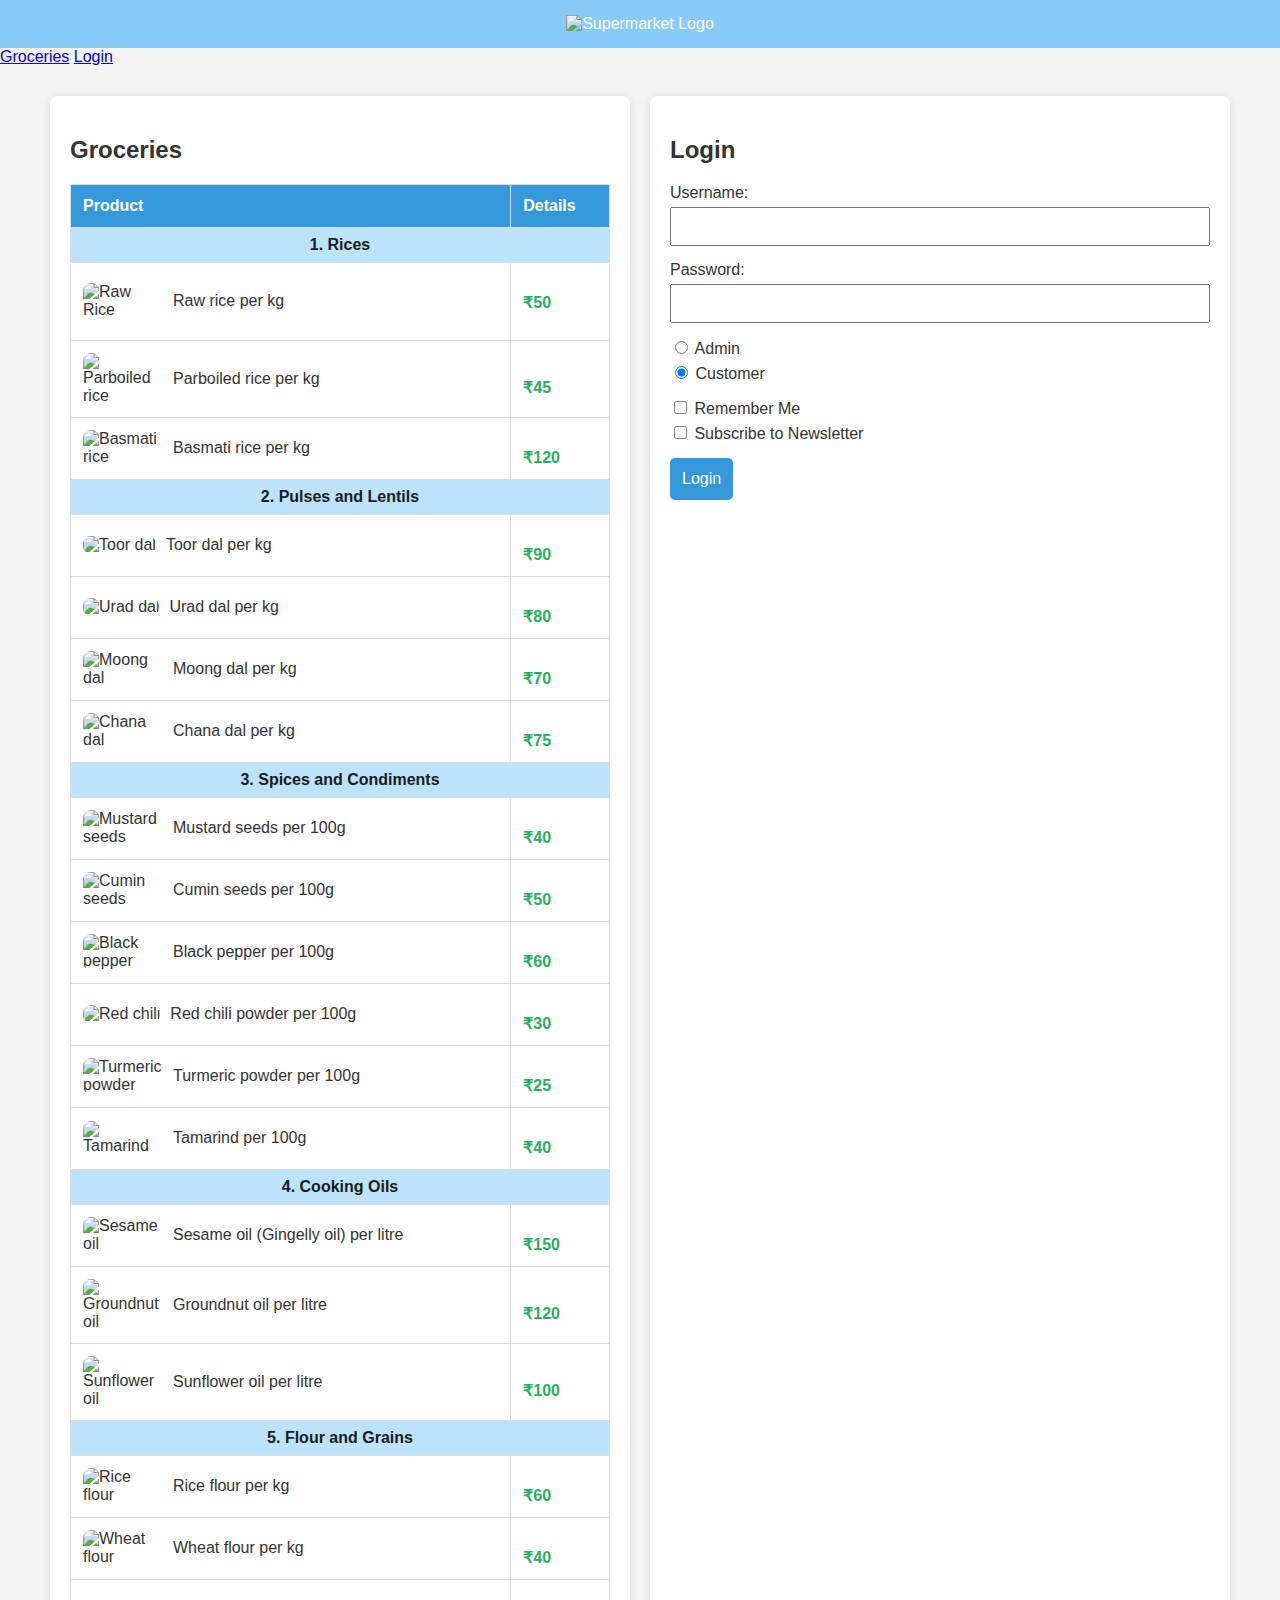
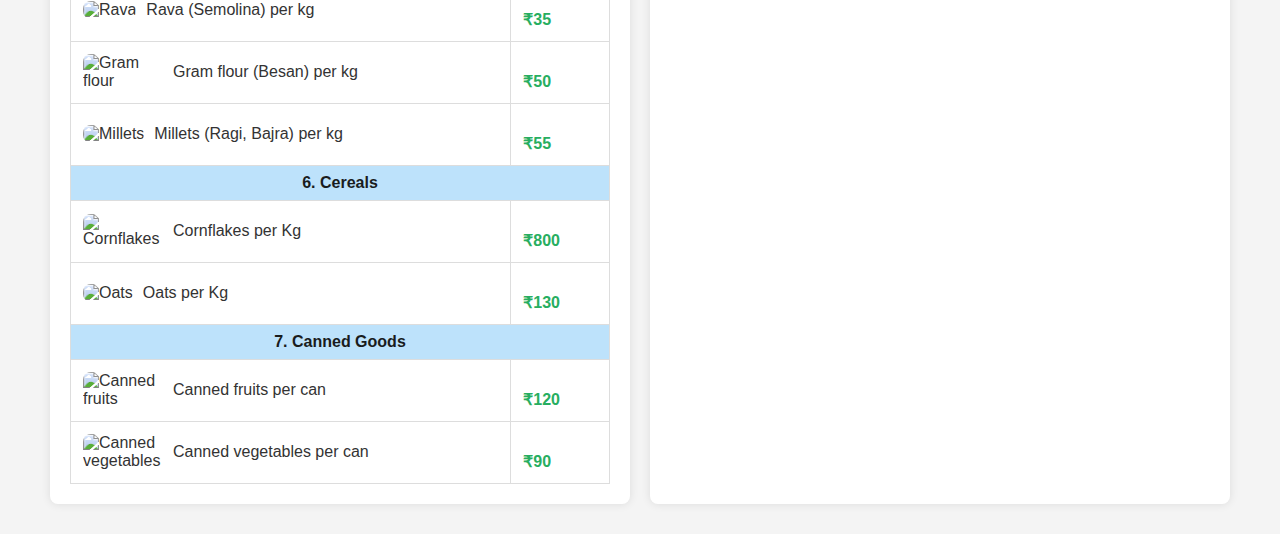
==== CA1/index.html @ 4d422cc7 "adding CA" ====
<!DOCTYPE html>
<html lang="en">

<head>
    <meta charset="UTF-8">
    <meta name="viewport" content="width=device-width, initial-scale=1.0">
    <link rel="stylesheet" href="style.css">
    <title>Supermarket Web Page</title>
</head>

<body>

    <header>
        <div class="logo">
            <img src="https://seeklogo.com/images/G/grocery-store-logo-3B65A40953-seeklogo.com.png" alt="Supermarket Logo">
            <!-- <h1>Supermarket</h1> -->   
        </div>
    </header>

    <nav class="corner-navigation">
        <a href="#groceries">Groceries</a>
        <a href="#login">Login</a>
    </nav>

    <section class="container">
        <div class="groceries">
            <h2>Groceries</h2>

            <table>
                <thead>
                    <tr>
                        <th>Product</th>
                        <th>Details</th>
                    </tr>
                </thead>
                <tbody>
                    <!-- Rice and Rice Products -->
                    <tr>
                        <td colspan="2" class="category-header">1. Rices</td>
                    </tr>
                    <tr>
                        <td>
                            <a href="#raw-rice" class="product-link">
                                <img src="http://lathaandco.com/product-image/57bfe84e97afbraw_rice_poni_pacharisi_1.jpg" alt="Raw Rice" class="product-image">
                                Raw rice per kg 
                            </a>
                        </td>
                        <td>
                            <a href="#raw-rice-details" class="details-link"></a><br>
                            <span class="product-price">₹50</p></span>
                        </td>
                    </tr>
                    <tr>
                        <td>
                            <a href="#Parboiled-rice" class="product-link">
                                <img src="https://eatforlonger.com/wp-content/uploads/2021/10/What-is-parboiled-rice-1024x576.jpg" alt="Parboiled rice" class="product-image">
                                Parboiled rice per kg
                            </a>
                        </td>
                        <td>
                            <a href="#Parboiled ricedetails" class="details-link"></a><br>
                            <span class="product-price">₹45</span>
                        </td>
                    </tr>
                    <tr>
                        <td>
                            <a href="#Basmati-rice" class="product-link">
                                <img src="https://livhealthylife.com/wp-content/uploads/2020/05/basmati--1152x845.png" alt="Basmati rice" class="product-image">
                                Basmati rice per kg
                            </a>
                        </td>
                        <td>
                            <a href="#Basmati-rice-details" class="details-link"></a><br>
                            <span class="product-price">₹120</span>
                        </td>
                    </tr>
                    <tr>
                        <td colspan="2" class="category-header">2. Pulses and Lentils</td>
                    </tr>
                    <tr>
                        <td>
                            <a href="#toor-dal" class="product-link">
                                <img src="https://wp-public-fs.s3.ap-south-1.amazonaws.com/tasks/15ec7bfa0a1e82fa596ecc3ec5aad017fae4c6a739023c/images/arhar%20dal-5ecad52ea183a.png" alt="Toor dal" class="product-image">
                                Toor dal per kg
                            </a>
                        </td>
                        <td>
                            <a href="#toor-dal-details" class="details-link"></a><br>
                            <span class="product-price"> ₹90 </span>
                        </td>
                    </tr>
                    <tr>
                        <td>
                            <a href="#toor-dal" class="product-link">
                                <img src="http://img.aws.livestrongcdn.com/ls-1200x630/ds-photo/getty/article/94/220/465159030_XS.jpg" alt="Urad dal" class="product-image">
                                Urad dal per kg
                            </a>
                        </td>
                        <td>
                            <a href="#toor-dal-details" class="details-link"></a><br>
                            <span class="product-price">₹80</span>
                        </td>
                    </tr>
                    <tr>
                        <td>
                            <a href="#toor-dal" class="product-link">
                                <img src="https://usupdates.com/wp-content/uploads/2019/11/moong_dal_-_cover.jpg" alt="Moong dal" class="product-image">
                                Moong dal per kg
                            </a>
                        </td>
                        <td>
                            <a href="#toor-dal-details" class="details-link"></a><br>
                            <span class="product-price">₹70</span>
                        </td>
                    </tr>
                    <tr>
                        <td>
                            <a href="#toor-dal" class="product-link">
                                <img src="https://www.lifeberrys.com/img/article/chana-dal-1501388713-lb.jpg" alt="Chana dal" class="product-image">
                                Chana dal per kg
                            </a>
                        </td>
                        <td>
                            <a href="#toor-dal-details" class="details-link"></a><br>
                            <span class="product-price">₹75</span>
                        </td>
                    </tr>
                    <tr>
                        <td colspan="2" class="category-header">3. Spices and Condiments</td>
                    </tr>
                    <tr>
                        <td>
                            <a href="#mustard-seeds" class="product-link">
                                <img src="https://www.thespruceeats.com/thmb/KCnqKf3TqKxmye8oztADH8Ey1R4=/6144x0/filters:no_upscale():max_bytes(150000):strip_icc()/black-mustard-seeds----indian-spices-on-wooden-spoon--macro--911766480-71fd9cf103db41158be06d244f16b496.jpg" alt="Mustard seeds" class="product-image">
                                Mustard seeds per 100g
                            </a>
                        </td>
                        <td>
                            <a href="#mustard-seeds-details" class="details-link"></a><br>
                            <span class="product-price">₹40</span>
                        </td>
                    </tr>
                    <tr>
                        <td>
                            <a href="#mustard-seeds" class="product-link">
                                <img src="https://koko.news/__export/1602389263807/sites/koko/img/2020/10/11/cumin.jpg_837236605.jpg" alt="Cumin seeds" class="product-image">
                                Cumin seeds per 100g
                            </a>
                        </td>
                        <td>
                            <a href="#mustard-seeds-details" class="details-link"></a><br>
                            <span class="product-price">₹50</span>
                        </td>
                    </tr>
                    <tr>
                        <td>
                            <a href="#mustard-seeds" class="product-link">
                                <img src="https://www.anthonythespicemaker.com/wp-content/uploads/2014/04/Black-Peppercorns-2.jpg" alt="Black pepper" class="product-image">
                                Black pepper per 100g
                            </a>
                        </td>
                        <td>
                            <a href="#mustard-seeds-details" class="details-link"></a><br>
                            <span class="product-price"> ₹60</span>
                        </td>
                    </tr>
                    <tr>
                        <td>
                            <a href="#mustard-seeds" class="product-link">
                                <img src="https://pepperscale.com/wp-content/uploads/2014/04/chili-powder-substitute.jpg" alt="Red chili" class="product-image">
                                Red chili powder per 100g
                            </a>
                        </td>
                        <td>
                            <a href="#mustard-seeds-details" class="details-link"></a><br>
                            <span class="product-price"> ₹30 </span>
                        </td>
                    </tr>
                    <tr>
                        <td>
                            <a href="#mustard-seeds" class="product-link">
                                <img src="https://www.sirappumasala.com/wp-content/uploads/2020/12/Turmeric-Powder-1.jpg" alt="Turmeric powder" class="product-image">
                                Turmeric powder per 100g
                            </a>
                        </td>
                        <td>
                            <a href="#mustard-seeds-details" class="details-link"></a><br>
                            <span class="product-price">₹25</span>
                        </td>
                    </tr>
                    <tr>
                        <td>
                            <a href="#mustard-seeds" class="product-link">
                                <img src="https://images.fwdlife.in/2020/03/TAMARIND-HEALTH-BENEFITS.jpg" alt="Tamarind" class="product-image">
                                Tamarind per 100g
                            </a>
                        </td>
                        <td>
                            <a href="#mustard-seeds-details" class="details-link"></a><br>
                            <span class="product-price">₹40 </span>
                        </td>
                    </tr>
                    <tr>
                        <td colspan="2" class="category-header">4. Cooking Oils</td>
                    </tr>
                    <tr>
                        <td>
                            <a href="#sesame-oil" class="product-link">
                                <img src="https://cdn.shopify.com/s/files/1/0543/7387/5891/products/sesame-oil-lifestyle1-1080px.jpg?v=1623168129" alt="Sesame oil" class="product-image">
                                Sesame oil (Gingelly oil) per litre
                            </a>
                        </td>
                        <td>
                            <a href="#sesame-oil-details" class="details-link"></a><br>
                            <span class="product-price"> ₹150</span>
                        </td>
                    </tr>
                    <tr>
                        <td>
                            <a href="#groundnut-oil" class="product-link">
                                <img src="https://s3.amazonaws.com/images.ecwid.com/images/26760098/1574840096.jpg" alt="Groundnut oil" class="product-image">
                                Groundnut oil per litre
                            </a>
                        </td>
                        <td>
                            <a href="#groundnut-oil-details" class="details-link"></a><br>
                            <span class="product-price">₹120 </span>
                        </td>
                    </tr>
                    <tr>
                        <td>
                            <a href="#sunflower-oil" class="product-link">
                                <img src="https://minnetonkaorchards.com/wp-content/uploads/2022/12/Sunflower-Oil-SS-1467158933.jpg" alt="Sunflower oil" class="product-image">
                                Sunflower oil per litre
                            </a>
                        </td>
                        <td>
                            <a href="#sunflower-oil-details" class="details-link"></a><br>
                            <span class="product-price">₹100</span>
                        </td>
                    </tr>
                    <tr>
                        <td colspan="2" class="category-header">5. Flour and Grains</td>
                    </tr>
                    <tr>
                        <td>
                            <a href="#Rice-flour" class="product-link">
                                <img src="https://www.eatrightbasket.com/wp-content/uploads/2019/03/Rice-Flour.jpg" alt="Rice flour" class="product-image">
                                Rice flour per kg
                            </a>
                        </td>
                        <td>
                            <a href="#raw-rice-details" class="details-link"></a><br>
                            <span class="product-price"> ₹60</span>
                        </td>
                    </tr>
                    <tr>
                        <td>
                            <a href="#wheat-flour" class="product-link">
                                <img src="http://3.bp.blogspot.com/-DFwaNZP4TZc/VEAF9Zq8y7I/AAAAAAAAAAM/4rvTE3z6ybc/s1600/Wheat%2BFlour.jpg" alt="Wheat flour" class="product-image">
                                Wheat flour per kg 
                            </a>
                        </td>
                        <td>
                            <a href="#wheat-flour-details" class="details-link"></a><br>
                            <span class="product-price"> ₹40</span>
                        </td>
                    </tr>
                    <tr>
                        <td>
                            <a href="#rava" class="product-link">
                                <img src="https://www.grainculture.store/uploads/edible-smart/products/sooji--indian-rava-293474_l.jpg?param=1" alt="Rava" class="product-image">
                                Rava (Semolina) per kg
                            </a>
                        </td>
                        <td>
                            <a href="#rava-details" class="details-link"></a><br>
                            <span class="product-price"> ₹35</span>
                        </td>
                    </tr>
                    <tr>
                        <td>
                            <a href="#gram-flour" class="product-link">
                                <img src="https://mkagrofoodproducts.com/wp-content/uploads/2021/10/Gram-Flour-new.jpg" alt="Gram flour" class="product-image">
                                Gram flour (Besan) per kg
                            </a>
                        </td>
                        <td>
                            <a href="#gram-flour-details" class="details-link"></a><br>
                            <span class="product-price"> ₹50 </span>
                        </td>
                    </tr>
                    <tr>
                        <td>
                            <a href="#millets" class="product-link">
                                <img src="https://cdn.sanity.io/images/jsdrzfkj/production-enza/f6dd8a102cd3bb2d5d79a2f14e34602ad137f281-7360x4912.jpg" alt="Millets" class="product-image">
                                Millets (Ragi, Bajra) per kg
                            </a>
                        </td>
                        <td>
                            <a href="#millets-details" class="details-link"></a><br>
                            <span class="product-price">₹55 </span>
                        </td>
                    </tr>
                    <tr>
                        <td colspan="2" class="category-header">6. Cereals</td>
                    </tr>
                    <tr>
                        <td>
                            <a href="#cornflakes" class="product-link">
                                <img src="https://vaya.in/recipes/wp-content/uploads/2018/05/Corn-Flakes.jpg" alt="Cornflakes" class="product-image">
                                Cornflakes per Kg
                            </a>
                        </td>
                        <td>
                            <a href="#cornflakes-details" class="details-link"></a><br>
                            <span class="product-price">₹800</span>
                        </td>
                    </tr>
                    <tr>
                        <td>
                            <a href="#oats" class="product-link">
                                <img src="https://i0.wp.com/cdn-prod.medicalnewstoday.com/content/images/articles/311/311409/oatmeal.jpg?w=1155&h=1541" alt="Oats" class="product-image">
                                Oats per Kg
                            </a>
                        </td>
                        <td>
                            <a href="#oats-details" class="details-link"></a><br>
                            <span class="product-price">₹130 </span>
                        </td>
                    </tr>
                    <tr>
                        <td colspan="2" class="category-header">7. Canned Goods</td>
                    </tr>
                    <tr>
                        <td>
                            <a href="#canned-fruits" class="product-link">
                                <img src="https://www.tastingtable.com/img/gallery/13-canned-fruits-you-should-consider-stocking-in-your-pantry/l-intro-1690222624.jpg" alt="Canned fruits" class="product-image">
                                Canned fruits per can
                            </a>
                        </td>
                        <td>
                            <a href="#canned-fruits-details" class="details-link"></a><br>
                            <span class="product-price">₹120</span>
                        </td>
                    </tr>
                    <tr>
                        <td>
                            <a href="#canned-vegetables" class="product-link">
                                <img src="https://foodgardening.mequoda.com/wp-content/uploads/2021/06/Best-vegetables-for-canning-e1640390572650.jpg" alt="Canned vegetables" class="product-image">
                                Canned vegetables per can 
                            </a>
                        </td>
                        <td>
                            <a href="#canned-vegetables-details" class="details-link"></a><br>
                            <span class="product-price">₹90</span>
                        </td>
                    </tr>

                </tbody>
            </table>
        </div>



        <div class="login-form">
            <h2>Login</h2>

            <form>
                <label for="username">Username:</label>
                <input type="text" id="username" name="username" required>

                <label for="password">Password:</label>
                <input type="password" id="password" name="password" required>

                <div class="user-type">
                    <label><input type="radio" name="userType" value="admin"> Admin</label>
                    <label><input type="radio" name="userType" value="customer" checked> Customer</label>
                </div>

                <div class="options">
                    <label><input type="checkbox" name="rememberMe"> Remember Me</label>
                    <label><input type="checkbox" name="newsletter"> Subscribe to Newsletter</label>
                </div>

                <input type="submit" value="Login" class="submit-btn">
            </form>
        </div>
    </section>

</body>

</html>
---- CA1/style.css ----
body {
    font-family: 'Arial', sans-serif;
    background-color: #f4f4f4;
    color: #333;
    margin: 0;
    padding: 0;
}

header {
    background-color: #89cbf8;
    color: #fff;
    padding: 15px 0;
    text-align: center;
}

.container {
    display: flex;
    justify-content: space-around;
    flex-wrap: wrap;
    max-width: 1200px;
    margin: 20px auto;
}

.groceries,
.login-form {
    flex: 1;
    margin: 10px;
    padding: 20px;
    background-color: #fff;
    border-radius: 8px;
    box-shadow: 0 0 10px rgba(0, 0, 0, 0.1);
}

table {
    width: 100%;
    border-collapse: collapse;
    margin-top: 20px;
}

th,
td {
    border: 1px solid #ddd;
    padding: 12px;
    text-align: left;
}

th {
    background-color: #3498db;
    color: #fff;
}

.product-link {
    display: flex;
    align-items: center;
    text-decoration: none;
    color: #333;
}

.product-image {
    max-width: 80px;
    border-radius: 8px;
    margin-right: 10px;
}

.product-name {
    font-weight: bold;
}

.details-link {
    color: #3498db;
    text-decoration: none;
    font-size: 14px;
}

.product-price {
    font-size: 16px;
    font-weight: bold;
    color: #27ae60;
}

.login-form form {
    margin-top: 20px;
}

label {
    display: block;
    margin-bottom: 5px;
}

input[type="text"],
input[type="password"] {
    width: 100%;
    padding: 10px;
    margin-bottom: 15px;
    box-sizing: border-box;
}

.user-type,
.options {
    margin-bottom: 15px;
}

.submit-btn {
    background-color: #3498db;
    color: #fff;
    padding: 12px;
    border: none;
    cursor: pointer;
    border-radius: 5px;
    font-size: 16px;
}

.submit-btn:hover {
    background-color: #2980b9;
}

.category-header {
    background-color: #bde2fb;
    color: rgb(25, 28, 29);
    font-weight: bold;
    padding: 8px;
    text-align: center;
}
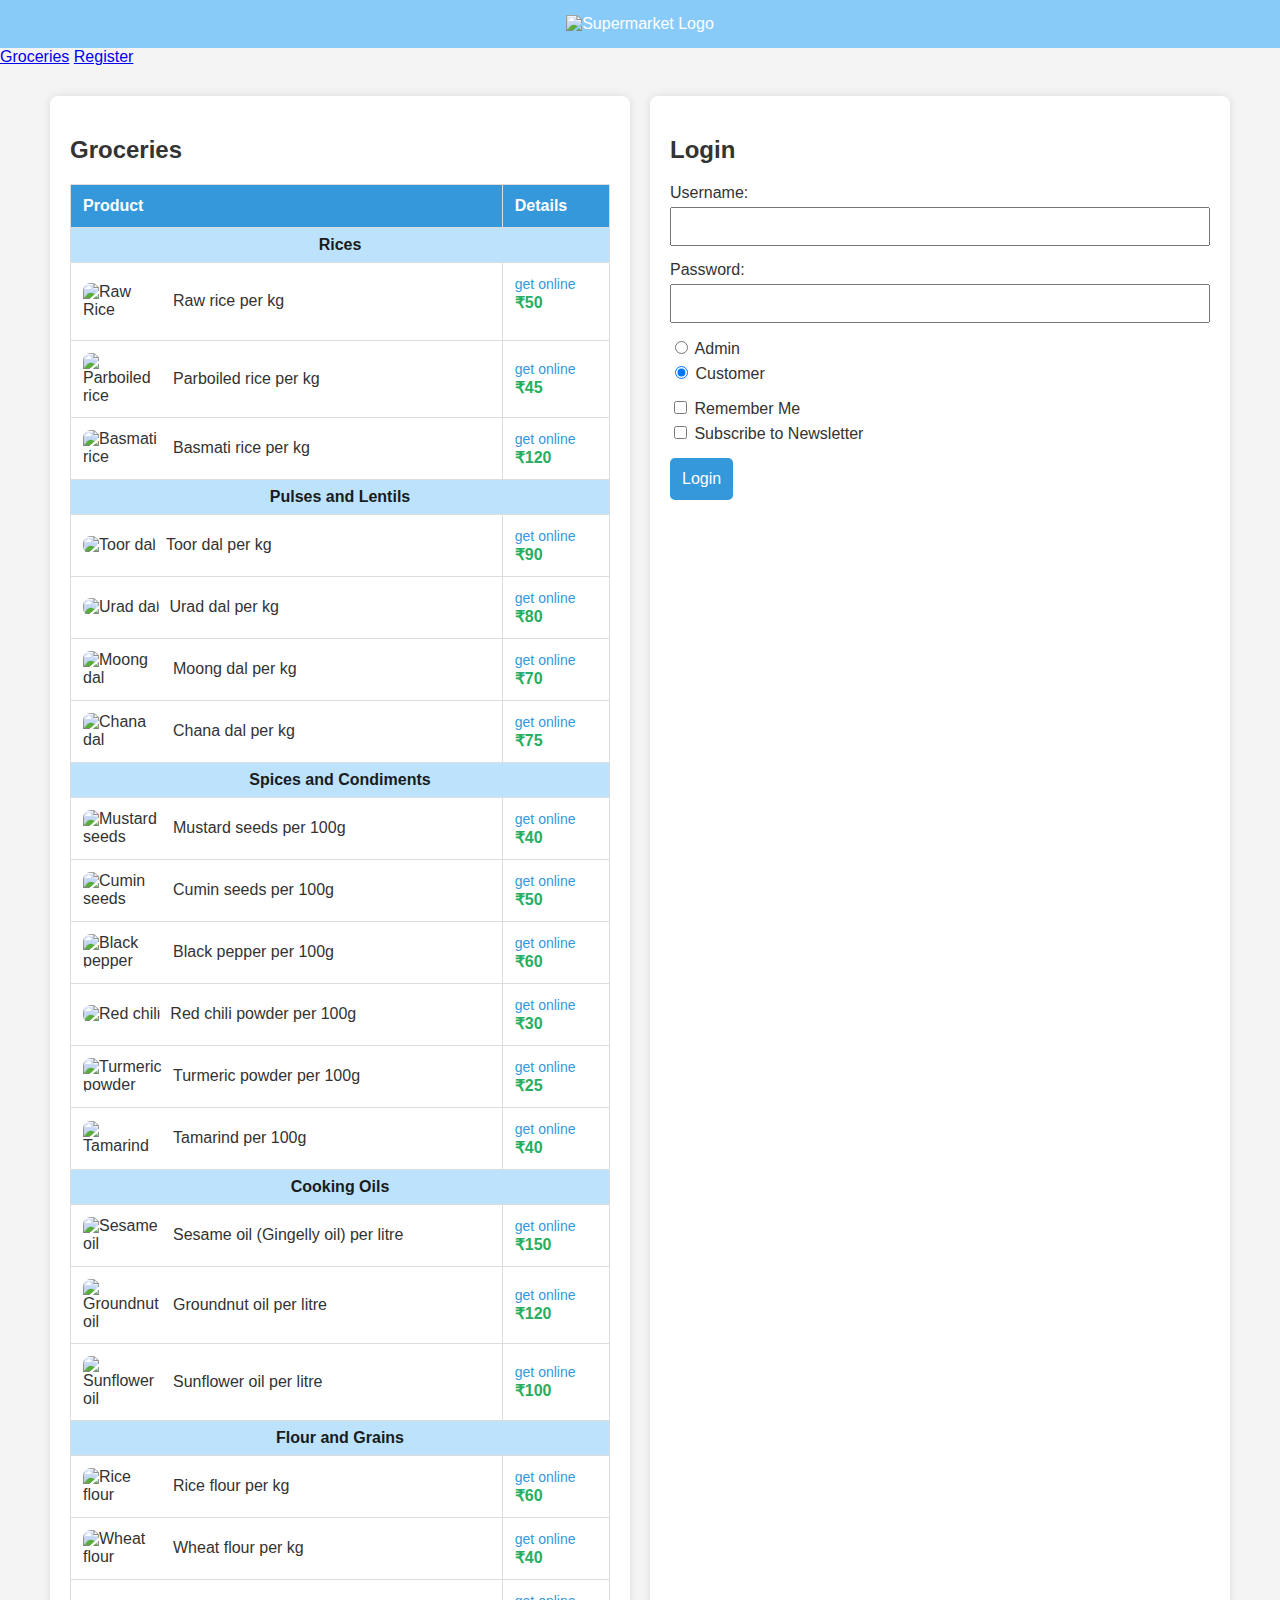
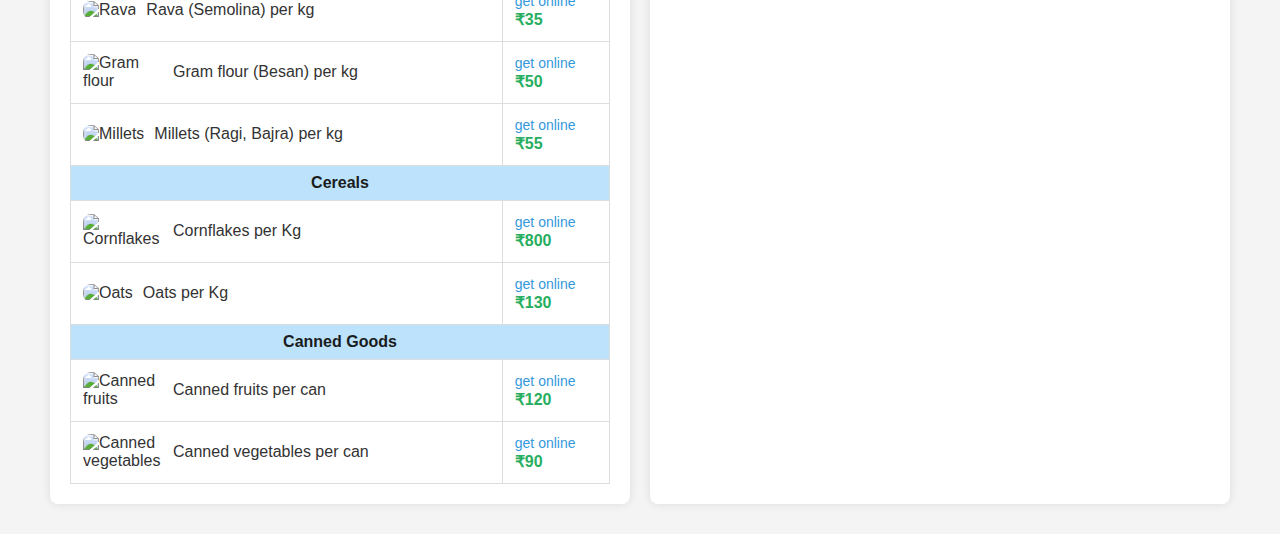
==== commit 0c2958c8: "added new" ====
--- a/CA1/index.html
+++ b/CA1/index.html
@@ -19,7 +19,7 @@
 
     <nav class="corner-navigation">
         <a href="#groceries">Groceries</a>
-        <a href="#login">Login</a>
+        <a href="D:\Ruthra (73772126145)\WebTech\HTML\CA1\register.html">Register</a>
     </nav>
 
     <section class="container">
@@ -36,46 +36,46 @@
                 <tbody>
                     <!-- Rice and Rice Products -->
                     <tr>
-                        <td colspan="2" class="category-header">1. Rices</td>
-                    </tr>
-                    <tr>
-                        <td>
-                            <a href="#raw-rice" class="product-link">
+                        <td colspan="2" class="category-header">Rices</td>
+                    </tr>
+                    <tr>
+                        <td>
+                            <a href="https://en.wikipedia.org/wiki/Rice" class="product-link">
                                 <img src="http://lathaandco.com/product-image/57bfe84e97afbraw_rice_poni_pacharisi_1.jpg" alt="Raw Rice" class="product-image">
                                 Raw rice per kg 
                             </a>
                         </td>
                         <td>
-                            <a href="#raw-rice-details" class="details-link"></a><br>
+                            <a href="https://www.kitchenkingrice.com/" class="details-link">get online</a><br>
                             <span class="product-price">₹50</p></span>
                         </td>
                     </tr>
                     <tr>
                         <td>
-                            <a href="#Parboiled-rice" class="product-link">
+                            <a href="https://en.wikipedia.org/wiki/Parboiled_rice" class="product-link">
                                 <img src="https://eatforlonger.com/wp-content/uploads/2021/10/What-is-parboiled-rice-1024x576.jpg" alt="Parboiled rice" class="product-image">
                                 Parboiled rice per kg
                             </a>
                         </td>
                         <td>
-                            <a href="#Parboiled ricedetails" class="details-link"></a><br>
+                            <a href="https://dir.indiamart.com/impcat/parboiled-rice.html" class="details-link">get online</a><br>
                             <span class="product-price">₹45</span>
                         </td>
                     </tr>
                     <tr>
                         <td>
-                            <a href="#Basmati-rice" class="product-link">
+                            <a href="https://en.wikipedia.org/wiki/Basmati" class="product-link">
                                 <img src="https://livhealthylife.com/wp-content/uploads/2020/05/basmati--1152x845.png" alt="Basmati rice" class="product-image">
                                 Basmati rice per kg
                             </a>
                         </td>
                         <td>
-                            <a href="#Basmati-rice-details" class="details-link"></a><br>
+                            <a href="https://dir.indiamart.com/impcat/basmati-rice.html" class="details-link">get online</a><br>
                             <span class="product-price">₹120</span>
                         </td>
                     </tr>
                     <tr>
-                        <td colspan="2" class="category-header">2. Pulses and Lentils</td>
+                        <td colspan="2" class="category-header">Pulses and Lentils</td>
                     </tr>
                     <tr>
                         <td>
@@ -85,19 +85,19 @@
                             </a>
                         </td>
                         <td>
-                            <a href="#toor-dal-details" class="details-link"></a><br>
+                            <a href="https://dir.indiamart.com/impcat/toor-dal.html" class="details-link">get online</a><br>
                             <span class="product-price"> ₹90 </span>
                         </td>
                     </tr>
                     <tr>
                         <td>
-                            <a href="#toor-dal" class="product-link">
+                            <a href="https://www.safeharvest.co.in/product/safe-harvest-urad-dal/" class="product-link">
                                 <img src="http://img.aws.livestrongcdn.com/ls-1200x630/ds-photo/getty/article/94/220/465159030_XS.jpg" alt="Urad dal" class="product-image">
                                 Urad dal per kg
                             </a>
                         </td>
                         <td>
-                            <a href="#toor-dal-details" class="details-link"></a><br>
+                            <a href="#toor-dal-details" class="details-link">get online</a><br>
                             <span class="product-price">₹80</span>
                         </td>
                     </tr>
@@ -109,7 +109,7 @@
                             </a>
                         </td>
                         <td>
-                            <a href="#toor-dal-details" class="details-link"></a><br>
+                            <a href="#toor-dal-details" class="details-link">get online</a><br>
                             <span class="product-price">₹70</span>
                         </td>
                     </tr>
@@ -121,12 +121,12 @@
                             </a>
                         </td>
                         <td>
-                            <a href="#toor-dal-details" class="details-link"></a><br>
+                            <a href="#toor-dal-details" class="details-link">get online</a><br>
                             <span class="product-price">₹75</span>
                         </td>
                     </tr>
                     <tr>
-                        <td colspan="2" class="category-header">3. Spices and Condiments</td>
+                        <td colspan="2" class="category-header">Spices and Condiments</td>
                     </tr>
                     <tr>
                         <td>
@@ -136,7 +136,7 @@
                             </a>
                         </td>
                         <td>
-                            <a href="#mustard-seeds-details" class="details-link"></a><br>
+                            <a href="#mustard-seeds-details" class="details-link">get online</a><br>
                             <span class="product-price">₹40</span>
                         </td>
                     </tr>
@@ -148,7 +148,7 @@
                             </a>
                         </td>
                         <td>
-                            <a href="#mustard-seeds-details" class="details-link"></a><br>
+                            <a href="#mustard-seeds-details" class="details-link">get online</a><br>
                             <span class="product-price">₹50</span>
                         </td>
                     </tr>
@@ -160,7 +160,7 @@
                             </a>
                         </td>
                         <td>
-                            <a href="#mustard-seeds-details" class="details-link"></a><br>
+                            <a href="#mustard-seeds-details" class="details-link">get online</a><br>
                             <span class="product-price"> ₹60</span>
                         </td>
                     </tr>
@@ -172,7 +172,7 @@
                             </a>
                         </td>
                         <td>
-                            <a href="#mustard-seeds-details" class="details-link"></a><br>
+                            <a href="#mustard-seeds-details" class="details-link">get online</a><br>
                             <span class="product-price"> ₹30 </span>
                         </td>
                     </tr>
@@ -184,7 +184,7 @@
                             </a>
                         </td>
                         <td>
-                            <a href="#mustard-seeds-details" class="details-link"></a><br>
+                            <a href="#mustard-seeds-details" class="details-link">get online</a><br>
                             <span class="product-price">₹25</span>
                         </td>
                     </tr>
@@ -196,12 +196,12 @@
                             </a>
                         </td>
                         <td>
-                            <a href="#mustard-seeds-details" class="details-link"></a><br>
+                            <a href="#mustard-seeds-details" class="details-link">get online</a><br>
                             <span class="product-price">₹40 </span>
                         </td>
                     </tr>
                     <tr>
-                        <td colspan="2" class="category-header">4. Cooking Oils</td>
+                        <td colspan="2" class="category-header">Cooking Oils</td>
                     </tr>
                     <tr>
                         <td>
@@ -211,7 +211,7 @@
                             </a>
                         </td>
                         <td>
-                            <a href="#sesame-oil-details" class="details-link"></a><br>
+                            <a href="#sesame-oil-details" class="details-link">get online</a><br>
                             <span class="product-price"> ₹150</span>
                         </td>
                     </tr>
@@ -223,7 +223,7 @@
                             </a>
                         </td>
                         <td>
-                            <a href="#groundnut-oil-details" class="details-link"></a><br>
+                            <a href="#groundnut-oil-details" class="details-link">get online</a><br>
                             <span class="product-price">₹120 </span>
                         </td>
                     </tr>
@@ -235,12 +235,12 @@
                             </a>
                         </td>
                         <td>
-                            <a href="#sunflower-oil-details" class="details-link"></a><br>
+                            <a href="#sunflower-oil-details" class="details-link">get online</a><br>
                             <span class="product-price">₹100</span>
                         </td>
                     </tr>
                     <tr>
-                        <td colspan="2" class="category-header">5. Flour and Grains</td>
+                        <td colspan="2" class="category-header">Flour and Grains</td>
                     </tr>
                     <tr>
                         <td>
@@ -250,7 +250,7 @@
                             </a>
                         </td>
                         <td>
-                            <a href="#raw-rice-details" class="details-link"></a><br>
+                            <a href="#raw-rice-details" class="details-link">get online</a><br>
                             <span class="product-price"> ₹60</span>
                         </td>
                     </tr>
@@ -262,7 +262,7 @@
                             </a>
                         </td>
                         <td>
-                            <a href="#wheat-flour-details" class="details-link"></a><br>
+                            <a href="#wheat-flour-details" class="details-link">get online</a><br>
                             <span class="product-price"> ₹40</span>
                         </td>
                     </tr>
@@ -274,7 +274,7 @@
                             </a>
                         </td>
                         <td>
-                            <a href="#rava-details" class="details-link"></a><br>
+                            <a href="#rava-details" class="details-link">get online</a><br>
                             <span class="product-price"> ₹35</span>
                         </td>
                     </tr>
@@ -286,7 +286,7 @@
                             </a>
                         </td>
                         <td>
-                            <a href="#gram-flour-details" class="details-link"></a><br>
+                            <a href="#gram-flour-details" class="details-link">get online</a><br>
                             <span class="product-price"> ₹50 </span>
                         </td>
                     </tr>
@@ -298,12 +298,12 @@
                             </a>
                         </td>
                         <td>
-                            <a href="#millets-details" class="details-link"></a><br>
+                            <a href="#millets-details" class="details-link">get online</a><br>
                             <span class="product-price">₹55 </span>
                         </td>
                     </tr>
                     <tr>
-                        <td colspan="2" class="category-header">6. Cereals</td>
+                        <td colspan="2" class="category-header"> Cereals</td>
                     </tr>
                     <tr>
                         <td>
@@ -313,7 +313,7 @@
                             </a>
                         </td>
                         <td>
-                            <a href="#cornflakes-details" class="details-link"></a><br>
+                            <a href="#cornflakes-details" class="details-link">get online</a><br>
                             <span class="product-price">₹800</span>
                         </td>
                     </tr>
@@ -325,12 +325,12 @@
                             </a>
                         </td>
                         <td>
-                            <a href="#oats-details" class="details-link"></a><br>
+                            <a href="#oats-details" class="details-link">get online</a><br>
                             <span class="product-price">₹130 </span>
                         </td>
                     </tr>
                     <tr>
-                        <td colspan="2" class="category-header">7. Canned Goods</td>
+                        <td colspan="2" class="category-header"> Canned Goods</td>
                     </tr>
                     <tr>
                         <td>
@@ -340,7 +340,7 @@
                             </a>
                         </td>
                         <td>
-                            <a href="#canned-fruits-details" class="details-link"></a><br>
+                            <a href="#canned-fruits-details" class="details-link">get online</a><br>
                             <span class="product-price">₹120</span>
                         </td>
                     </tr>
@@ -352,7 +352,7 @@
                             </a>
                         </td>
                         <td>
-                            <a href="#canned-vegetables-details" class="details-link"></a><br>
+                            <a href="#canned-vegetables-details" class="details-link">get online</a><br>
                             <span class="product-price">₹90</span>
                         </td>
                     </tr>
